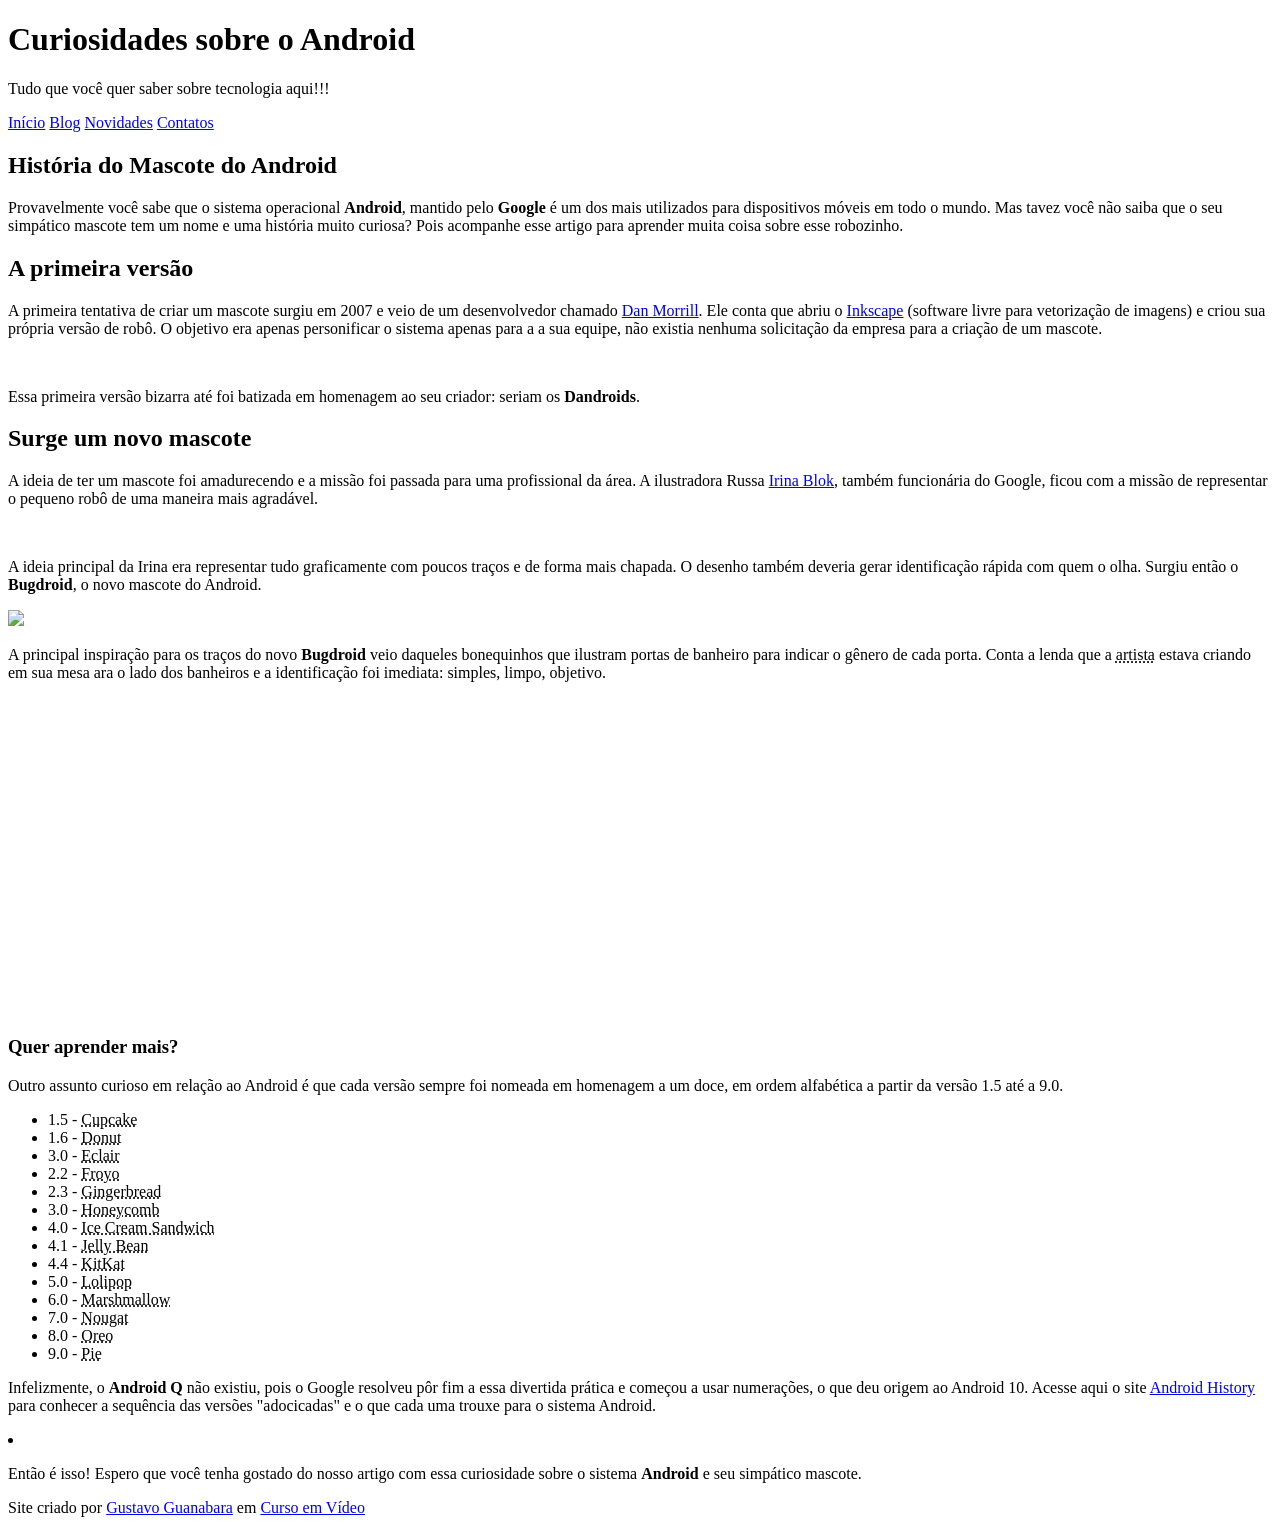
==== index.html.html @ 85dbe23c "Add files via upload" ====
<!DOCTYPE html>
<html lang="pt-br">
<head>
    <meta charset="UTF-8">
    <meta name="viewport" content="width=device-width, initial-scale=1.0">
    <title>Como surgiu o mascote do Android</title>
    <link rel="shortcut icon" href="imagens/favicon.ico" type="image/x-icon">
   <link rel="stylesheet" href="style.css">
</head>
<body>
    <header>
        <h1>Curiosidades sobre o Android</h1>
        <p>Tudo que você quer saber sobre tecnologia aqui!!!</p>
    </header>
    <nav>
        <a href="#">Início</a>
        <a href="#">Blog</a>
        <a href="#">Novidades</a>
        <a href="#">Contatos</a>
    </nav>
<main>
    <article>
        <h1>História do Mascote do Android</h1>

            <p>Provavelmente você sabe que o sistema operacional <strong>Android</strong>, mantido pelo <strong>Google</strong> é um dos mais utilizados para dispositivos móveis em todo o mundo. Mas tavez você não saiba que o seu simpático mascote tem um nome e uma história muito curiosa? Pois acompanhe esse artigo para aprender muita coisa sobre esse robozinho.</p>

            <h2>A primeira versão</h2>

            <p>A primeira tentativa de criar um mascote surgiu em 2007 e veio de um desenvolvedor chamado <a href="https://androidcommunity.com/dan-morrill-shows-us-the-android-mascot-that-almost-was-20130103/" target="_blank" class="externo">Dan Morrill</a>. Ele conta que abriu o <a href="https://inkscape.org/release/inkscape-1.4.2/windows/64-bit/msi/dl/" target="_blank">Inkscape</a> (software livre para vetorização de imagens) e criou sua própria versão de robô. O objetivo era apenas personificar o sistema apenas para a a sua equipe, não existia nenhuma solicitação da empresa para a criação de um mascote.</p>

            <picture>
                <source media="(max-width: 600px)" srcset="imagens/dan-droids-pq.png">

                <img src="imagens/dan-droids.png" alt="Dandroids">
            
            </picture>

            <p>Essa primeira versão bizarra até foi batizada em homenagem ao seu criador: seriam os <strong>Dandroids</strong>.</p>

            <h2>Surge um novo mascote</h2>

            <p>A ideia de ter um mascote foi amadurecendo e a missão foi passada para uma profissional da área. A ilustradora Russa <a href="https://www.irinablok.com/" target="_blank">Irina Blok</a>, também funcionária do Google, ficou com a missão de representar o pequeno robô de uma maneira mais agradável.</p>

            <picture>
            <source media="(max-width: 600px)" srcset="imagens/irina-blok-pq.jpg">

                <img src="imagens/irina-blok.jpg" alt="irina-blok">
            
            </picture>

            <p>A ideia principal da Irina era representar tudo graficamente com poucos traços e de forma mais chapada. O desenho também deveria gerar identificação rápida com quem o olha. Surgiu então o <strong>Bugdroid</strong>, o novo mascote do Android.</p>

            <img src="imagens/bugdroid.png" class="pequeno" bugdroid"> 

            <p>A principal inspiração para os traços do novo <strong>Bugdroid</strong> veio daqueles bonequinhos que ilustram portas de banheiro para indicar o gênero de cada porta. Conta a lenda que a <abbr title="Irina Blok">artista</abbr> estava criando em sua mesa ara o lado dos banheiros e a identificação foi imediata: simples, limpo, objetivo.</p>

            <div class="video">
                <iframe width="560" height="315" src="https://www.youtube.com/embed/l2UDgpLz20M?si=QQ9jXkbDZRv2RueR" title="YouTube video player" frameborder="0" allow="accelerometer; autoplay; clipboard-write; encrypted-media; gyroscope; picture-in-picture; web-share" referrerpolicy="strict-origin-when-cross-origin" allowfullscreen></iframe>
            
        

            </div>
            <aside>
                <h3>Quer aprender mais?</h3>
                <p>Outro assunto curioso em relação ao Android é que cada versão sempre foi nomeada em homenagem a um doce, em ordem alfabética a partir da versão 1.5 até a 9.0.</p>
                <ul>
                    <li>1.5 - <abbr title="Bolo de copo">Cupcake</abbr></li>
                    <li>1.6 - <abbr title="Rosquinha">Donut</abbr></li>
                    <li>3.0 - <abbr title="Bomba de chocolate">Eclair</abbr></li>
                    <li>2.2 - <abbr title="Iorgute Congelado">Froyo</abbr></li>
                    <li>2.3 - <abbr title="Biscoito de gengibre">Gingerbread</abbr></li>
                    <li>3.0 - <abbr title="Favo de Mel">Honeycomb</abbr></li>
                    <li>4.0 - <abbr title="Sanduíche de Sorvete">Ice Cream Sandwich</abbr></li>
                    <li>4.1 - <abbr title="Jujuba">Jelly Bean</abbr></li>
                    <li>4.4 - <abbr title="Kit Kat">KitKat</abbr></li>
                    <li>5.0 - <abbr title="Pirulito">Lolipop</abbr></li>
                    <li>6.0 - <abbr title="Marshmallow">Marshmallow</abbr></li>
                    <li>7.0 - <abbr title="Torrone">Nougat</abbr></li>
                    <li>8.0 - <abbr title="Oreo">Oreo</abbr></li>
                    <li>9.0 - <abbr title="Torta">Pie</abbr></li>
                </ul>
                <p>
                    Infelizmente, o <strong>Android Q</strong> não existiu, pois o Google resolveu pôr fim a essa divertida prática e começou a usar numerações, o que deu origem ao Android 10.
                    Acesse aqui o site <a href="https://android.fandom.com/wiki/Android_Version_History" target="_blank">Android History</a> para conhecer a sequência das versões "adocicadas" e o que cada uma trouxe para o sistema Android.
                </p>
            </aside>
        

            <li>
                <p>Então é isso! Espero que você tenha gostado do nosso artigo com essa curiosidade sobre o sistema <strong>Android</strong> e seu simpático mascote.</p>
            </li>
         
    </article>
</main>
<footer>
    Site criado por <a href="https://github.com/gustavoguanabara" target="_blank">Gustavo Guanabara</a> em <a href="https://www.youtube.com/@cursoemvideo" target="_blank">Curso em Vídeo</a>
</footer>
</body>
</html>
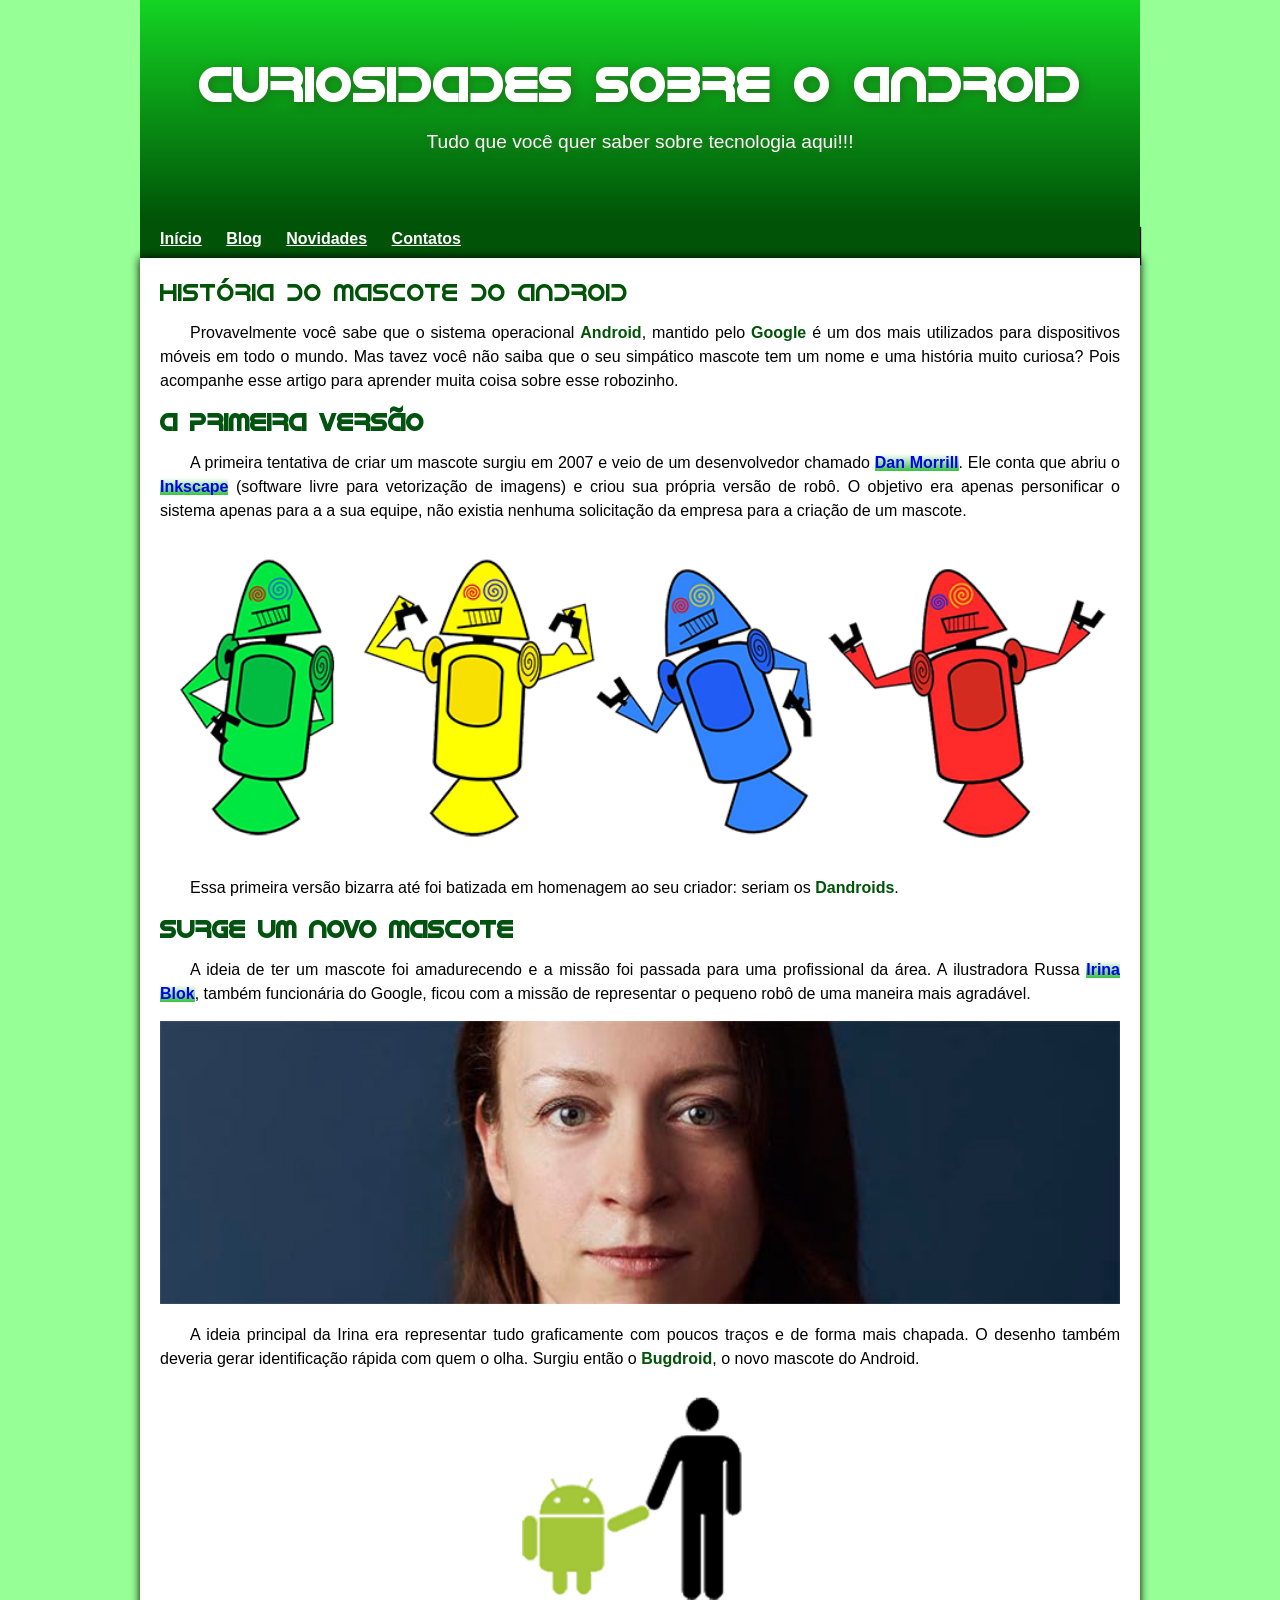
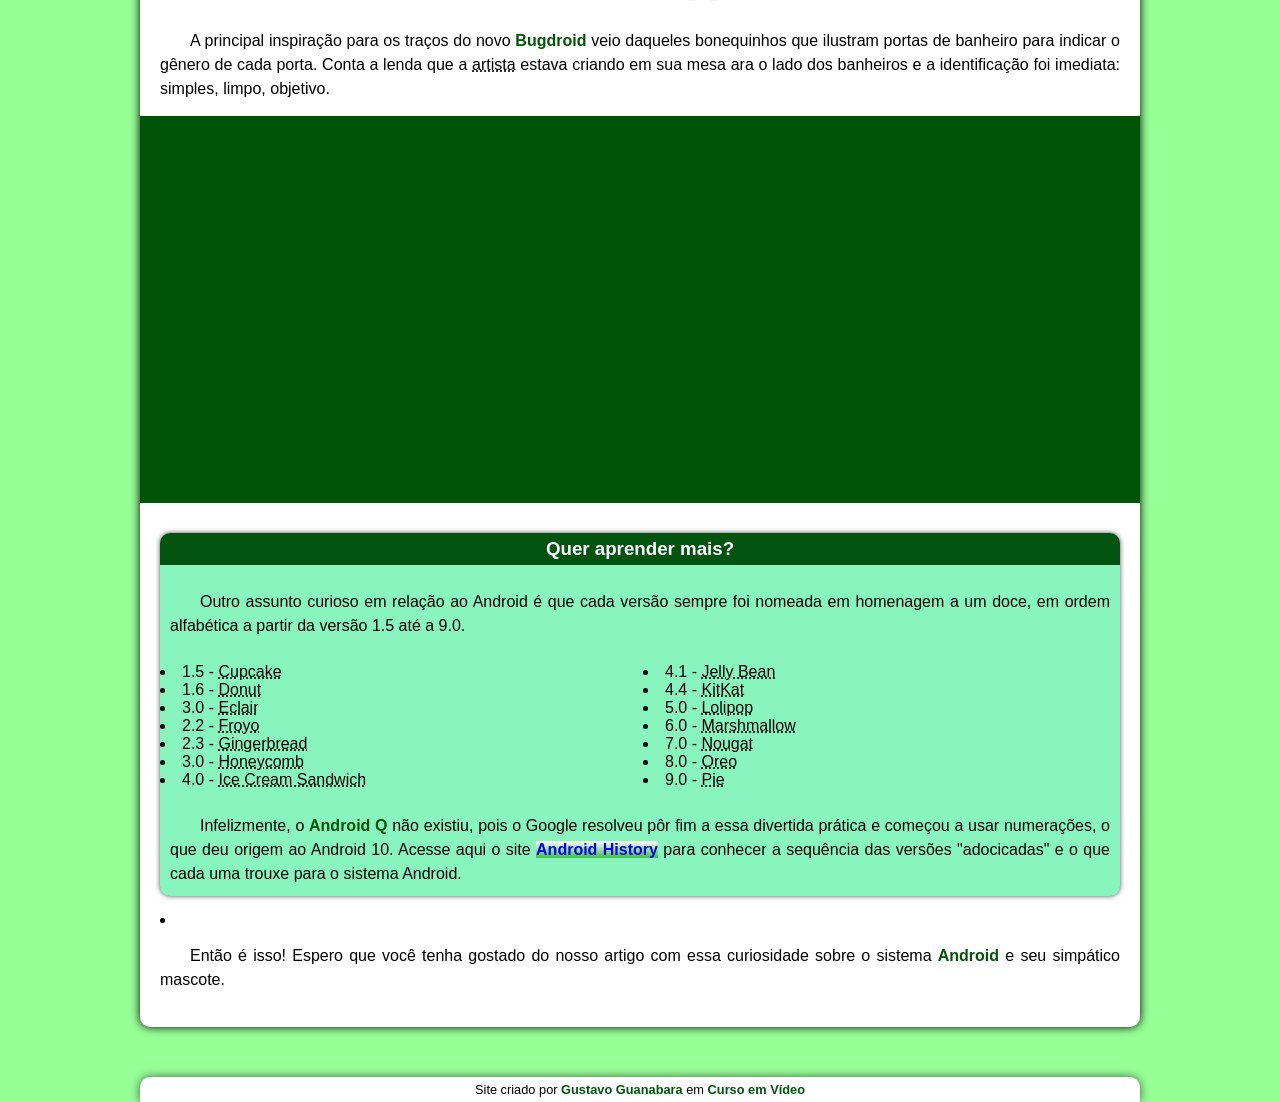
==== commit 53f995f2: "add de files" ====
--- a/index.html.html
+++ b/index.html.html
@@ -1,99 +1,99 @@
-<!DOCTYPE html>
-<html lang="pt-br">
-<head>
-    <meta charset="UTF-8">
-    <meta name="viewport" content="width=device-width, initial-scale=1.0">
-    <title>Como surgiu o mascote do Android</title>
-    <link rel="shortcut icon" href="imagens/favicon.ico" type="image/x-icon">
-   <link rel="stylesheet" href="style.css">
-</head>
-<body>
-    <header>
-        <h1>Curiosidades sobre o Android</h1>
-        <p>Tudo que você quer saber sobre tecnologia aqui!!!</p>
-    </header>
-    <nav>
-        <a href="#">Início</a>
-        <a href="#">Blog</a>
-        <a href="#">Novidades</a>
-        <a href="#">Contatos</a>
-    </nav>
-<main>
-    <article>
-        <h1>História do Mascote do Android</h1>
-
-            <p>Provavelmente você sabe que o sistema operacional <strong>Android</strong>, mantido pelo <strong>Google</strong> é um dos mais utilizados para dispositivos móveis em todo o mundo. Mas tavez você não saiba que o seu simpático mascote tem um nome e uma história muito curiosa? Pois acompanhe esse artigo para aprender muita coisa sobre esse robozinho.</p>
-
-            <h2>A primeira versão</h2>
-
-            <p>A primeira tentativa de criar um mascote surgiu em 2007 e veio de um desenvolvedor chamado <a href="https://androidcommunity.com/dan-morrill-shows-us-the-android-mascot-that-almost-was-20130103/" target="_blank" class="externo">Dan Morrill</a>. Ele conta que abriu o <a href="https://inkscape.org/release/inkscape-1.4.2/windows/64-bit/msi/dl/" target="_blank">Inkscape</a> (software livre para vetorização de imagens) e criou sua própria versão de robô. O objetivo era apenas personificar o sistema apenas para a a sua equipe, não existia nenhuma solicitação da empresa para a criação de um mascote.</p>
-
-            <picture>
-                <source media="(max-width: 600px)" srcset="imagens/dan-droids-pq.png">
-
-                <img src="imagens/dan-droids.png" alt="Dandroids">
-            
-            </picture>
-
-            <p>Essa primeira versão bizarra até foi batizada em homenagem ao seu criador: seriam os <strong>Dandroids</strong>.</p>
-
-            <h2>Surge um novo mascote</h2>
-
-            <p>A ideia de ter um mascote foi amadurecendo e a missão foi passada para uma profissional da área. A ilustradora Russa <a href="https://www.irinablok.com/" target="_blank">Irina Blok</a>, também funcionária do Google, ficou com a missão de representar o pequeno robô de uma maneira mais agradável.</p>
-
-            <picture>
-            <source media="(max-width: 600px)" srcset="imagens/irina-blok-pq.jpg">
-
-                <img src="imagens/irina-blok.jpg" alt="irina-blok">
-            
-            </picture>
-
-            <p>A ideia principal da Irina era representar tudo graficamente com poucos traços e de forma mais chapada. O desenho também deveria gerar identificação rápida com quem o olha. Surgiu então o <strong>Bugdroid</strong>, o novo mascote do Android.</p>
-
-            <img src="imagens/bugdroid.png" class="pequeno" bugdroid"> 
-
-            <p>A principal inspiração para os traços do novo <strong>Bugdroid</strong> veio daqueles bonequinhos que ilustram portas de banheiro para indicar o gênero de cada porta. Conta a lenda que a <abbr title="Irina Blok">artista</abbr> estava criando em sua mesa ara o lado dos banheiros e a identificação foi imediata: simples, limpo, objetivo.</p>
-
-            <div class="video">
-                <iframe width="560" height="315" src="https://www.youtube.com/embed/l2UDgpLz20M?si=QQ9jXkbDZRv2RueR" title="YouTube video player" frameborder="0" allow="accelerometer; autoplay; clipboard-write; encrypted-media; gyroscope; picture-in-picture; web-share" referrerpolicy="strict-origin-when-cross-origin" allowfullscreen></iframe>
-            
-        
-
-            </div>
-            <aside>
-                <h3>Quer aprender mais?</h3>
-                <p>Outro assunto curioso em relação ao Android é que cada versão sempre foi nomeada em homenagem a um doce, em ordem alfabética a partir da versão 1.5 até a 9.0.</p>
-                <ul>
-                    <li>1.5 - <abbr title="Bolo de copo">Cupcake</abbr></li>
-                    <li>1.6 - <abbr title="Rosquinha">Donut</abbr></li>
-                    <li>3.0 - <abbr title="Bomba de chocolate">Eclair</abbr></li>
-                    <li>2.2 - <abbr title="Iorgute Congelado">Froyo</abbr></li>
-                    <li>2.3 - <abbr title="Biscoito de gengibre">Gingerbread</abbr></li>
-                    <li>3.0 - <abbr title="Favo de Mel">Honeycomb</abbr></li>
-                    <li>4.0 - <abbr title="Sanduíche de Sorvete">Ice Cream Sandwich</abbr></li>
-                    <li>4.1 - <abbr title="Jujuba">Jelly Bean</abbr></li>
-                    <li>4.4 - <abbr title="Kit Kat">KitKat</abbr></li>
-                    <li>5.0 - <abbr title="Pirulito">Lolipop</abbr></li>
-                    <li>6.0 - <abbr title="Marshmallow">Marshmallow</abbr></li>
-                    <li>7.0 - <abbr title="Torrone">Nougat</abbr></li>
-                    <li>8.0 - <abbr title="Oreo">Oreo</abbr></li>
-                    <li>9.0 - <abbr title="Torta">Pie</abbr></li>
-                </ul>
-                <p>
-                    Infelizmente, o <strong>Android Q</strong> não existiu, pois o Google resolveu pôr fim a essa divertida prática e começou a usar numerações, o que deu origem ao Android 10.
-                    Acesse aqui o site <a href="https://android.fandom.com/wiki/Android_Version_History" target="_blank">Android History</a> para conhecer a sequência das versões "adocicadas" e o que cada uma trouxe para o sistema Android.
-                </p>
-            </aside>
-        
-
-            <li>
-                <p>Então é isso! Espero que você tenha gostado do nosso artigo com essa curiosidade sobre o sistema <strong>Android</strong> e seu simpático mascote.</p>
-            </li>
-         
-    </article>
-</main>
-<footer>
-    Site criado por <a href="https://github.com/gustavoguanabara" target="_blank">Gustavo Guanabara</a> em <a href="https://www.youtube.com/@cursoemvideo" target="_blank">Curso em Vídeo</a>
-</footer>
-</body>
+<!DOCTYPE html>
+<html lang="pt-br">
+<head>
+    <meta charset="UTF-8">
+    <meta name="viewport" content="width=device-width, initial-scale=1.0">
+    <title>Como surgiu o mascote do Android</title>
+    <link rel="shortcut icon" href="imagens/favicon.ico" type="image/x-icon">
+   <link rel="stylesheet" href="style.css">
+</head>
+<body>
+    <header>
+        <h1>Curiosidades sobre o Android</h1>
+        <p>Tudo que você quer saber sobre tecnologia aqui!!!</p>
+    </header>
+    <nav>
+        <a href="#">Início</a>
+        <a href="#">Blog</a>
+        <a href="#">Novidades</a>
+        <a href="#">Contatos</a>
+    </nav>
+<main>
+    <article>
+        <h1>História do Mascote do Android</h1>
+
+            <p>Provavelmente você sabe que o sistema operacional <strong>Android</strong>, mantido pelo <strong>Google</strong> é um dos mais utilizados para dispositivos móveis em todo o mundo. Mas tavez você não saiba que o seu simpático mascote tem um nome e uma história muito curiosa? Pois acompanhe esse artigo para aprender muita coisa sobre esse robozinho.</p>
+
+            <h2>A primeira versão</h2>
+
+            <p>A primeira tentativa de criar um mascote surgiu em 2007 e veio de um desenvolvedor chamado <a href="https://androidcommunity.com/dan-morrill-shows-us-the-android-mascot-that-almost-was-20130103/" target="_blank" class="externo">Dan Morrill</a>. Ele conta que abriu o <a href="https://inkscape.org/release/inkscape-1.4.2/windows/64-bit/msi/dl/" target="_blank">Inkscape</a> (software livre para vetorização de imagens) e criou sua própria versão de robô. O objetivo era apenas personificar o sistema apenas para a a sua equipe, não existia nenhuma solicitação da empresa para a criação de um mascote.</p>
+
+            <picture>
+                <source media="(max-width: 600px)" srcset="imagens/dan-droids-pq.png">
+
+                <img src="imagens/dan-droids.png" alt="Dandroids">
+            
+            </picture>
+
+            <p>Essa primeira versão bizarra até foi batizada em homenagem ao seu criador: seriam os <strong>Dandroids</strong>.</p>
+
+            <h2>Surge um novo mascote</h2>
+
+            <p>A ideia de ter um mascote foi amadurecendo e a missão foi passada para uma profissional da área. A ilustradora Russa <a href="https://www.irinablok.com/" target="_blank">Irina Blok</a>, também funcionária do Google, ficou com a missão de representar o pequeno robô de uma maneira mais agradável.</p>
+
+            <picture>
+            <source media="(max-width: 600px)" srcset="imagens/irina-blok-pq.jpg">
+
+                <img src="imagens/irina-blok.jpg" alt="irina-blok">
+            
+            </picture>
+
+            <p>A ideia principal da Irina era representar tudo graficamente com poucos traços e de forma mais chapada. O desenho também deveria gerar identificação rápida com quem o olha. Surgiu então o <strong>Bugdroid</strong>, o novo mascote do Android.</p>
+
+            <img src="imagens/bugdroid.png" class="pequeno" bugdroid"> 
+
+            <p>A principal inspiração para os traços do novo <strong>Bugdroid</strong> veio daqueles bonequinhos que ilustram portas de banheiro para indicar o gênero de cada porta. Conta a lenda que a <abbr title="Irina Blok">artista</abbr> estava criando em sua mesa ara o lado dos banheiros e a identificação foi imediata: simples, limpo, objetivo.</p>
+
+            <div class="video">
+                <iframe width="560" height="315" src="https://www.youtube.com/embed/l2UDgpLz20M?si=QQ9jXkbDZRv2RueR" title="YouTube video player" frameborder="0" allow="accelerometer; autoplay; clipboard-write; encrypted-media; gyroscope; picture-in-picture; web-share" referrerpolicy="strict-origin-when-cross-origin" allowfullscreen></iframe>
+            
+        
+
+            </div>
+            <aside>
+                <h3>Quer aprender mais?</h3>
+                <p>Outro assunto curioso em relação ao Android é que cada versão sempre foi nomeada em homenagem a um doce, em ordem alfabética a partir da versão 1.5 até a 9.0.</p>
+                <ul>
+                    <li>1.5 - <abbr title="Bolo de copo">Cupcake</abbr></li>
+                    <li>1.6 - <abbr title="Rosquinha">Donut</abbr></li>
+                    <li>3.0 - <abbr title="Bomba de chocolate">Eclair</abbr></li>
+                    <li>2.2 - <abbr title="Iorgute Congelado">Froyo</abbr></li>
+                    <li>2.3 - <abbr title="Biscoito de gengibre">Gingerbread</abbr></li>
+                    <li>3.0 - <abbr title="Favo de Mel">Honeycomb</abbr></li>
+                    <li>4.0 - <abbr title="Sanduíche de Sorvete">Ice Cream Sandwich</abbr></li>
+                    <li>4.1 - <abbr title="Jujuba">Jelly Bean</abbr></li>
+                    <li>4.4 - <abbr title="Kit Kat">KitKat</abbr></li>
+                    <li>5.0 - <abbr title="Pirulito">Lolipop</abbr></li>
+                    <li>6.0 - <abbr title="Marshmallow">Marshmallow</abbr></li>
+                    <li>7.0 - <abbr title="Torrone">Nougat</abbr></li>
+                    <li>8.0 - <abbr title="Oreo">Oreo</abbr></li>
+                    <li>9.0 - <abbr title="Torta">Pie</abbr></li>
+                </ul>
+                <p>
+                    Infelizmente, o <strong>Android Q</strong> não existiu, pois o Google resolveu pôr fim a essa divertida prática e começou a usar numerações, o que deu origem ao Android 10.
+                    Acesse aqui o site <a href="https://android.fandom.com/wiki/Android_Version_History" target="_blank">Android History</a> para conhecer a sequência das versões "adocicadas" e o que cada uma trouxe para o sistema Android.
+                </p>
+            </aside>
+        
+
+            <li>
+                <p>Então é isso! Espero que você tenha gostado do nosso artigo com essa curiosidade sobre o sistema <strong>Android</strong> e seu simpático mascote.</p>
+            </li>
+         
+    </article>
+</main>
+<footer>
+    Site criado por <a href="https://github.com/gustavoguanabara" target="_blank">Gustavo Guanabara</a> em <a href="https://www.youtube.com/@cursoemvideo" target="_blank">Curso em Vídeo</a>
+</footer>
+</body>
 </html>
--- a/style.css
+++ b/style.css
@@ -0,0 +1,109 @@
+@charset "UTF-8";
+
+@font-face {
+font-family: 'android'; 
+src: url(fontes/idroid.otf) format('opentype')
+}
+
+:root { --cor0: #38C244;
+--cor1: #005307;
+--cor2: #14d424;
+--cor3: #00b312;
+--cor4: #01530f;
+--fonte-padrao: Arial, verdana, helvetica, sans-serif;
+--fonte-destaque: impact;
+--fonte-android: 'android'
+}
+
+header { min-height: 150px; background-color: var(--cor1); padding: 35px; text-align: center;
+background-image: linear-gradient(to bottom, var(--cor2), var(--cor1)); font-weight: normal;}
+
+
+main h1 { font-family: var(--fonte-android); color: var(--cor1); font-weight: normal;
+}
+
+header h1 {font-family: var(--fonte-android); text-align: center; color: var(--cor4); text-align: center; color: rgb(255, 255, 255); font-size: 3em; margin-top: 20px;
+text-shadow: 2px 2px 10px rgba(43, 80, 27, 0.527);}
+
+
+header p { color: white; padding: 20px; text-align: center; font-family: var(--fonte-padrao); font-size: 1.2em;
+max-width: 600px;
+margin: auto; text-shadow: 2px 2px 5px rgb(63, 112, 48, 0.596);}
+
+main p { 
+    margin: 15px 0px; text-align: justify;
+    text-indent: 30px; line-height: 1.5em;
+}
+
+main strong { color: var(--cor1); font-weight: bold;
+
+}
+
+main a { text-decoration: none;
+font-weight: bold;
+background-image: linear-gradient(to top, var(--cor0), white) ;}
+nav { background-color: var(--cor1);
+padding: 10px;
+box-shadow: 1px 7px 1px black;}
+
+
+nav a { color: white;
+padding: 10px;
+font-weight: bolder;
+transition-duration: 0.45s
+}
+nav a:hover {background-color: var(--cor0);
+color: var(--cor1);}
+main { background-color: white;
+padding: 20px; 
+box-shadow: 0px 0px 10px black;
+margin-bottom: 50px;
+border-bottom-left-radius: 10px;
+border-bottom-right-radius: 10px;
+}
+
+* {
+    margin: 0px;
+    padding: 0px;
+    min-width: 320px;
+max-width: 1000px;
+margin: auto;
+}
+main img {width: 100%;}
+
+main img.pequeno { max-width: 350px; display: block;}
+
+main h2 {color: var(--cor4);
+font-family: var(--fonte-android);
+text-shadow: 1px; 1px; 1px}
+body {background-color: rgb(150, 255, 150);
+font-family: var(--fonte-padrao);}
+
+
+
+aside { background-color: rgb(136, 245, 190); 
+padding: 10 px; border-radius: 10px
+; box-shadow: 0px 0px 5px rgba(0, 0, 0, 0.685);}
+aside p { text-align: justify; padding: 10px;}
+aside h3 { text-align: center; padding: 5px; background-color: #01530f; color: white; border-radius: 10px 10px 0px 0px;}
+aside > ul { list-style-position: inside;
+columns: 2; margin: 10px 10px 0px 0px; text-align: justify;}
+
+div.video{ 
+    background-color: var(--cor1);
+    margin: 0px -20px 30px -20px; padding: 20px; position: relative; padding-bottom: 5%;
+}
+
+div.video > frame { position: absolute;
+top: 5%; left: 5%; width: 90%; height: 90%;
+}
+
+footer {background-color:#ffffff; color: rgb(0, 0, 0); box-shadow: 0px 0px 10px rgba(0, 0, 0, 0.589);
+border-top-left-radius: 10px;
+border-top-right-radius: 10px;
+padding: 5px; text-align: center; font-size: 0.8em;}
+
+footer > a { text-decoration: none;
+font-weight: bold; color: var(--cor4)}
+
+footer a:hover {text-decoration: underline; color: #01530f; }
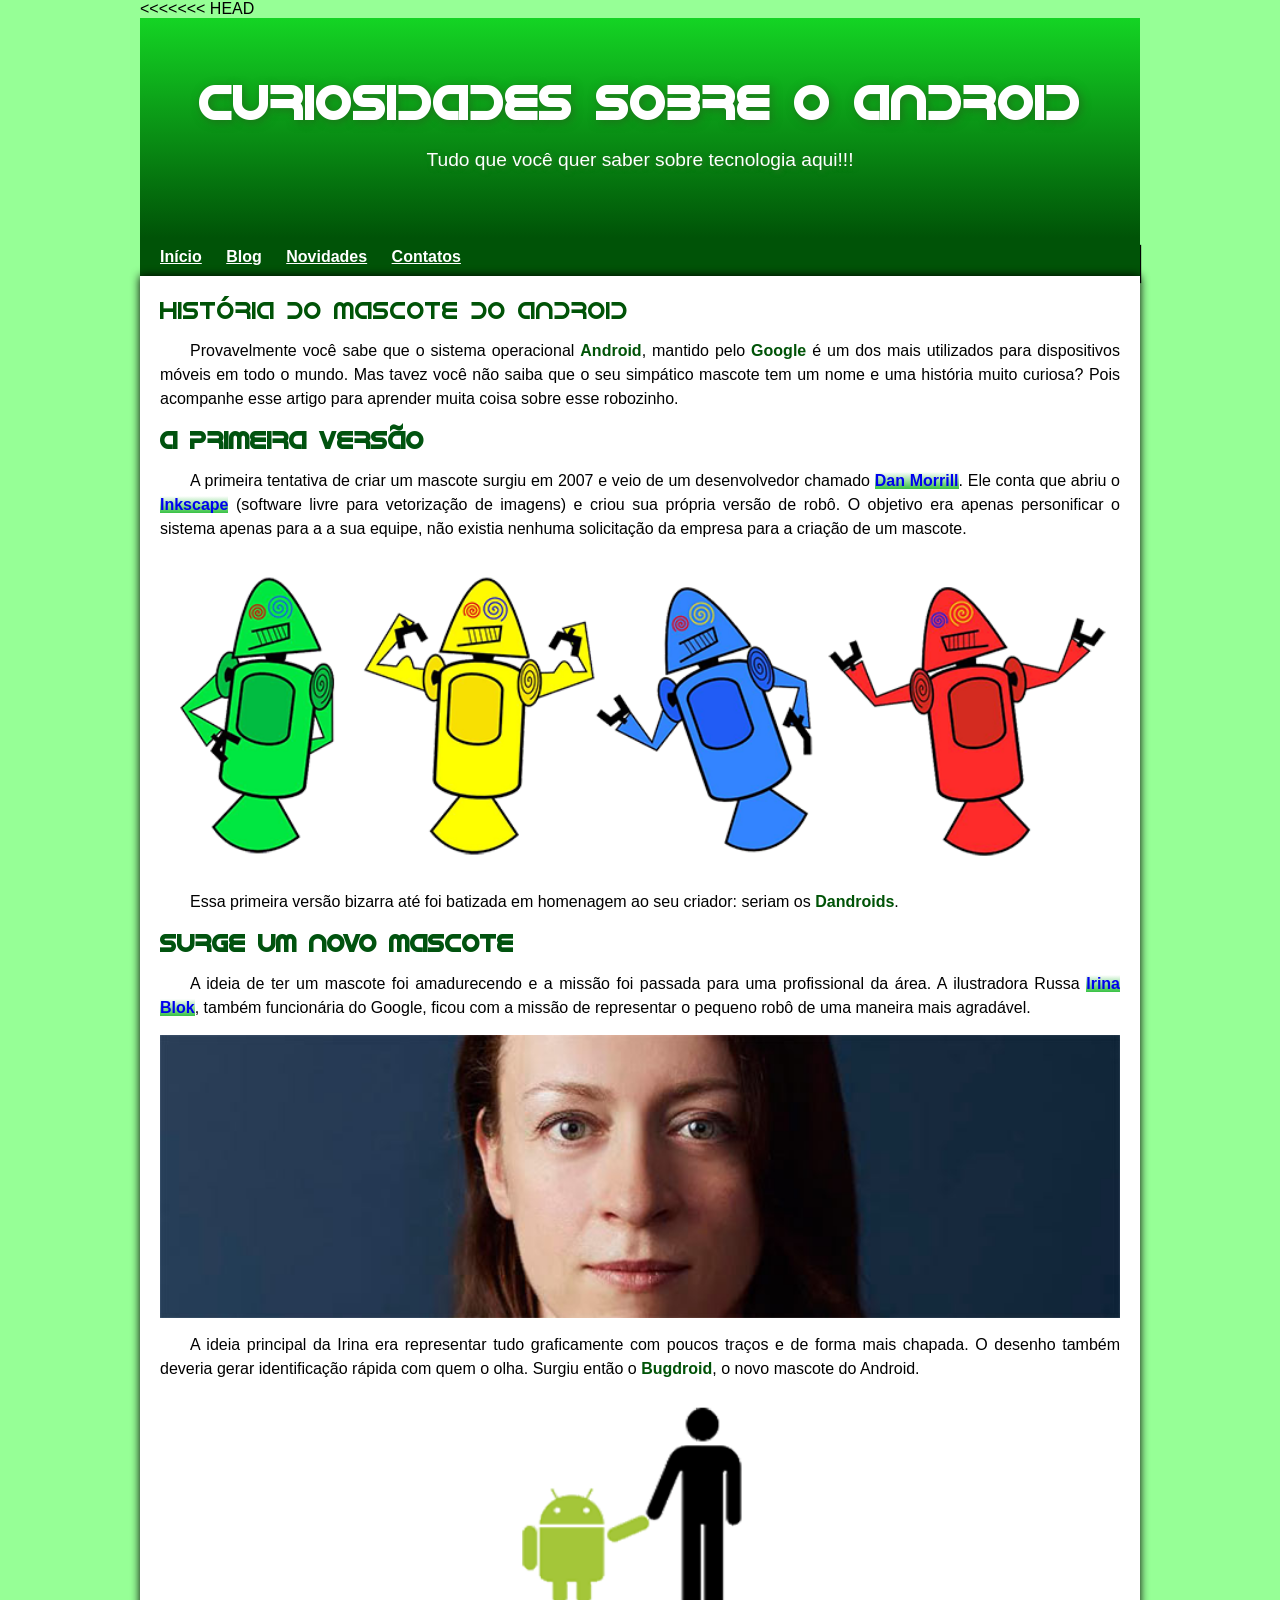
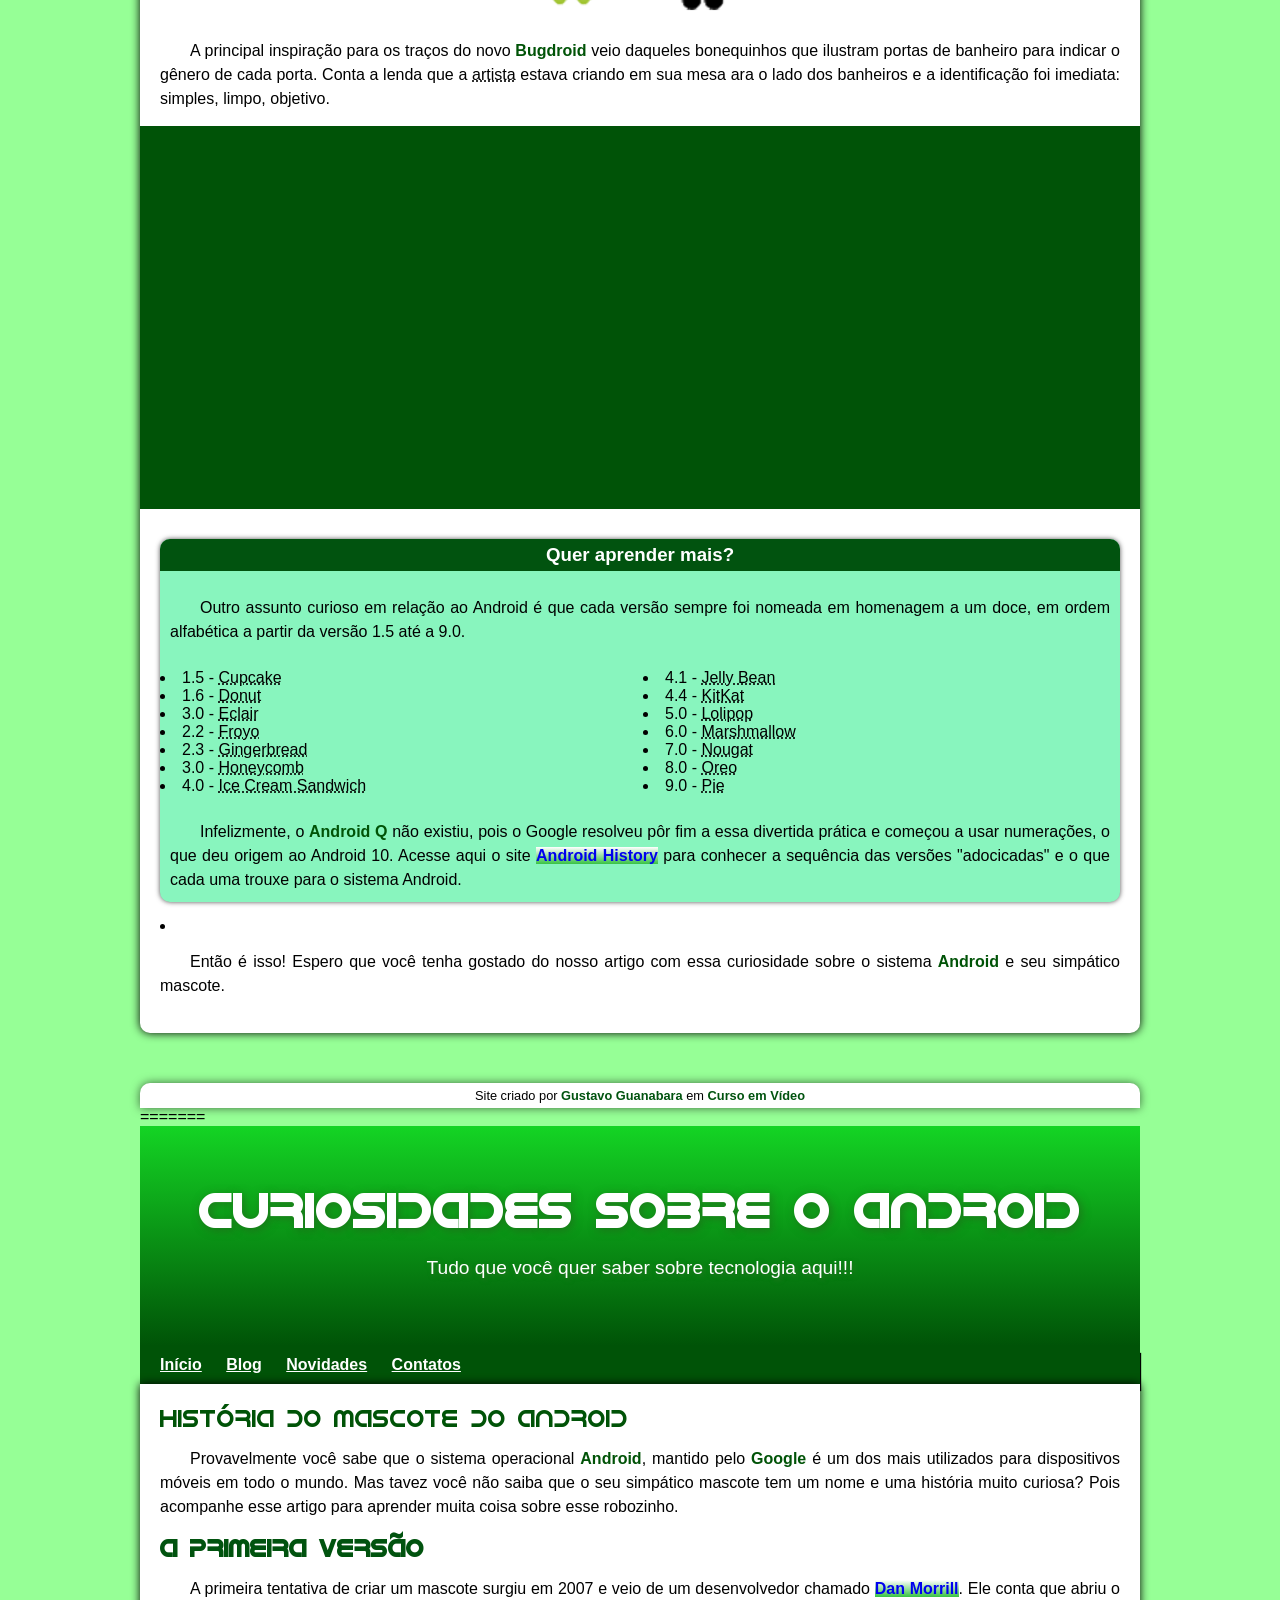
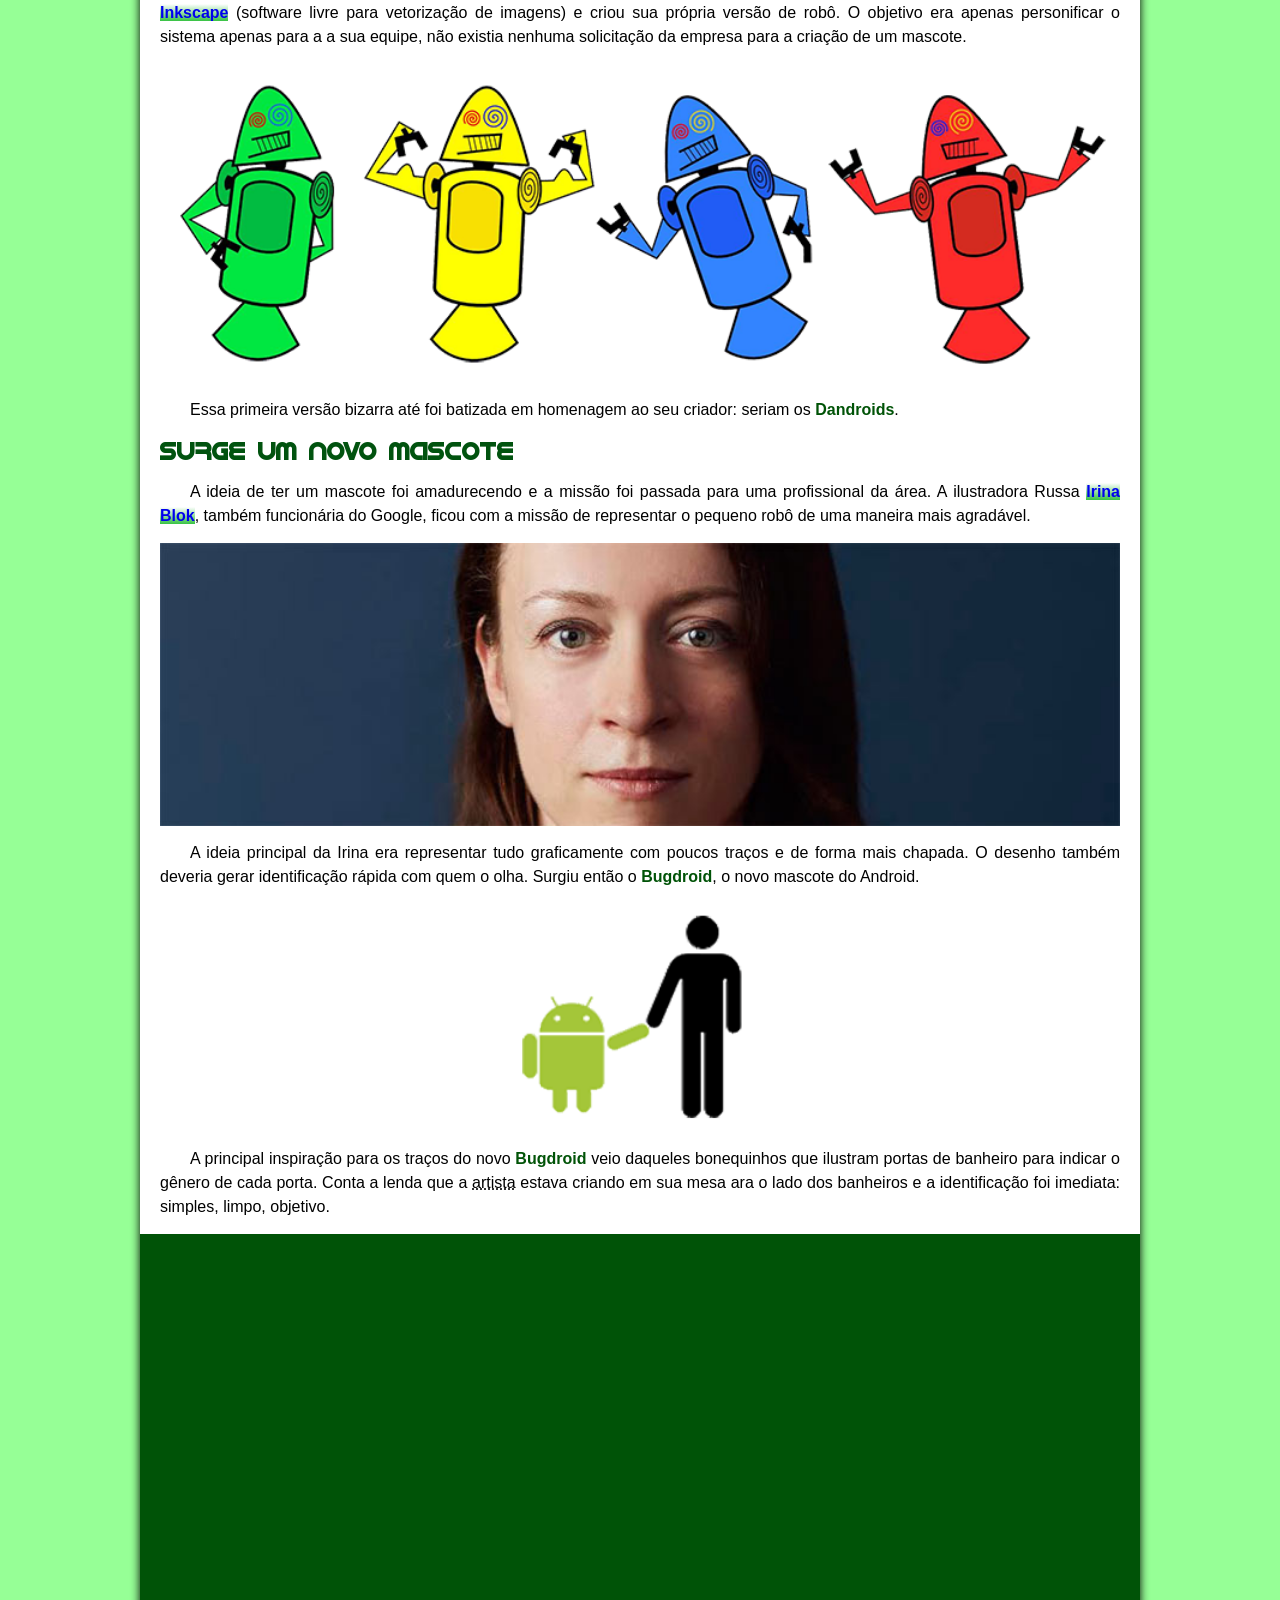
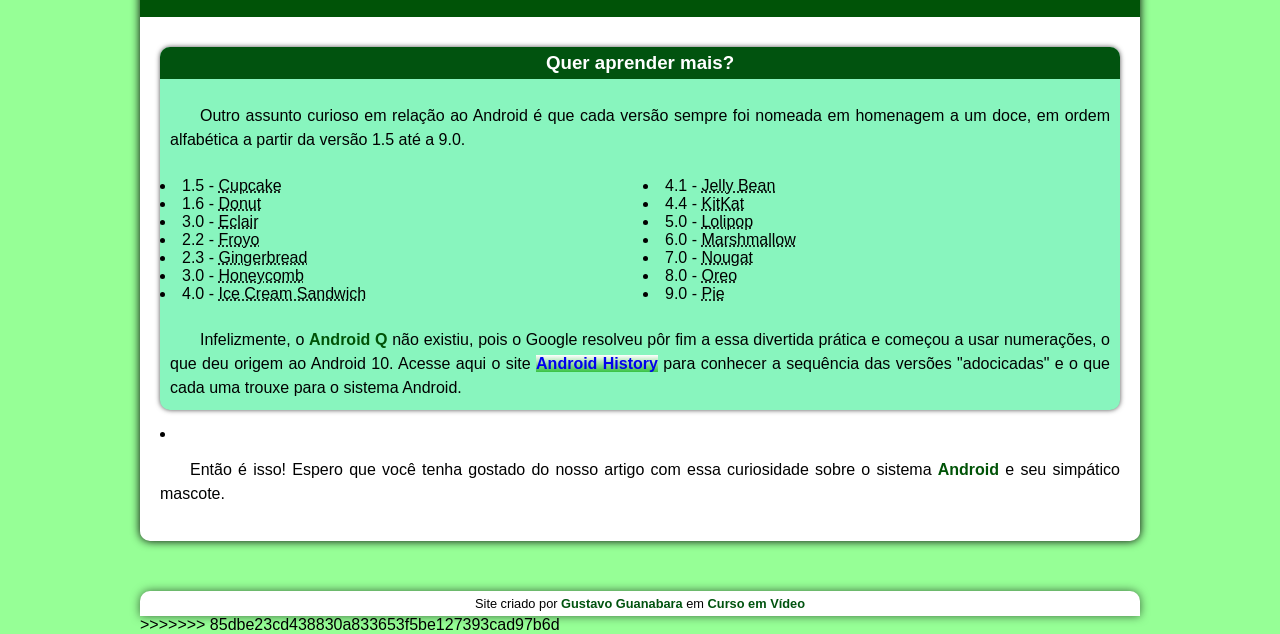
==== commit b198e059: "Update index.html.html" ====
--- a/index.html.html
+++ b/index.html.html
@@ -1,3 +1,4 @@
+<<<<<<< HEAD
 <!DOCTYPE html>
 <html lang="pt-br">
 <head>
@@ -96,4 +97,104 @@
     Site criado por <a href="https://github.com/gustavoguanabara" target="_blank">Gustavo Guanabara</a> em <a href="https://www.youtube.com/@cursoemvideo" target="_blank">Curso em Vídeo</a>
 </footer>
 </body>
+=======
+<!DOCTYPE html>
+<html lang="pt-br">
+<head>
+    <meta charset="UTF-8">
+    <meta name="viewport" content="width=device-width, initial-scale=1.0">
+    <title>Como surgiu o mascote do Android</title>
+    <link rel="shortcut icon" href="imagens/favicon.ico" type="image/x-icon">
+   <link rel="stylesheet" href="style.css">
+</head>
+<body>
+    <header>
+        <h1>Curiosidades sobre o Android</h1>
+        <p>Tudo que você quer saber sobre tecnologia aqui!!!</p>
+    </header>
+    <nav>
+        <a href="#">Início</a>
+        <a href="#">Blog</a>
+        <a href="#">Novidades</a>
+        <a href="#">Contatos</a>
+    </nav>
+<main>
+    <article>
+        <h1>História do Mascote do Android</h1>
+
+            <p>Provavelmente você sabe que o sistema operacional <strong>Android</strong>, mantido pelo <strong>Google</strong> é um dos mais utilizados para dispositivos móveis em todo o mundo. Mas tavez você não saiba que o seu simpático mascote tem um nome e uma história muito curiosa? Pois acompanhe esse artigo para aprender muita coisa sobre esse robozinho.</p>
+
+            <h2>A primeira versão</h2>
+
+            <p>A primeira tentativa de criar um mascote surgiu em 2007 e veio de um desenvolvedor chamado <a href="https://androidcommunity.com/dan-morrill-shows-us-the-android-mascot-that-almost-was-20130103/" target="_blank" class="externo">Dan Morrill</a>. Ele conta que abriu o <a href="https://inkscape.org/release/inkscape-1.4.2/windows/64-bit/msi/dl/" target="_blank">Inkscape</a> (software livre para vetorização de imagens) e criou sua própria versão de robô. O objetivo era apenas personificar o sistema apenas para a a sua equipe, não existia nenhuma solicitação da empresa para a criação de um mascote.</p>
+
+            <picture>
+                <source media="(max-width: 600px)" srcset="imagens/dan-droids-pq.png">
+
+                <img src="imagens/dan-droids.png" alt="Dandroids">
+            
+            </picture>
+
+            <p>Essa primeira versão bizarra até foi batizada em homenagem ao seu criador: seriam os <strong>Dandroids</strong>.</p>
+
+            <h2>Surge um novo mascote</h2>
+
+            <p>A ideia de ter um mascote foi amadurecendo e a missão foi passada para uma profissional da área. A ilustradora Russa <a href="https://www.irinablok.com/" target="_blank">Irina Blok</a>, também funcionária do Google, ficou com a missão de representar o pequeno robô de uma maneira mais agradável.</p>
+
+            <picture>
+            <source media="(max-width: 600px)" srcset="imagens/irina-blok-pq.jpg">
+
+                <img src="imagens/irina-blok.jpg" alt="irina-blok">
+            
+            </picture>
+
+            <p>A ideia principal da Irina era representar tudo graficamente com poucos traços e de forma mais chapada. O desenho também deveria gerar identificação rápida com quem o olha. Surgiu então o <strong>Bugdroid</strong>, o novo mascote do Android.</p>
+
+            <img src="imagens/bugdroid.png" class="pequeno" bugdroid"> 
+
+            <p>A principal inspiração para os traços do novo <strong>Bugdroid</strong> veio daqueles bonequinhos que ilustram portas de banheiro para indicar o gênero de cada porta. Conta a lenda que a <abbr title="Irina Blok">artista</abbr> estava criando em sua mesa ara o lado dos banheiros e a identificação foi imediata: simples, limpo, objetivo.</p>
+
+            <div class="video">
+                <iframe width="560" height="315" src="https://www.youtube.com/embed/l2UDgpLz20M?si=QQ9jXkbDZRv2RueR" title="YouTube video player" frameborder="0" allow="accelerometer; autoplay; clipboard-write; encrypted-media; gyroscope; picture-in-picture; web-share" referrerpolicy="strict-origin-when-cross-origin" allowfullscreen></iframe>
+            
+        
+
+            </div>
+            <aside>
+                <h3>Quer aprender mais?</h3>
+                <p>Outro assunto curioso em relação ao Android é que cada versão sempre foi nomeada em homenagem a um doce, em ordem alfabética a partir da versão 1.5 até a 9.0.</p>
+                <ul>
+                    <li>1.5 - <abbr title="Bolo de copo">Cupcake</abbr></li>
+                    <li>1.6 - <abbr title="Rosquinha">Donut</abbr></li>
+                    <li>3.0 - <abbr title="Bomba de chocolate">Eclair</abbr></li>
+                    <li>2.2 - <abbr title="Iorgute Congelado">Froyo</abbr></li>
+                    <li>2.3 - <abbr title="Biscoito de gengibre">Gingerbread</abbr></li>
+                    <li>3.0 - <abbr title="Favo de Mel">Honeycomb</abbr></li>
+                    <li>4.0 - <abbr title="Sanduíche de Sorvete">Ice Cream Sandwich</abbr></li>
+                    <li>4.1 - <abbr title="Jujuba">Jelly Bean</abbr></li>
+                    <li>4.4 - <abbr title="Kit Kat">KitKat</abbr></li>
+                    <li>5.0 - <abbr title="Pirulito">Lolipop</abbr></li>
+                    <li>6.0 - <abbr title="Marshmallow">Marshmallow</abbr></li>
+                    <li>7.0 - <abbr title="Torrone">Nougat</abbr></li>
+                    <li>8.0 - <abbr title="Oreo">Oreo</abbr></li>
+                    <li>9.0 - <abbr title="Torta">Pie</abbr></li>
+                </ul>
+                <p>
+                    Infelizmente, o <strong>Android Q</strong> não existiu, pois o Google resolveu pôr fim a essa divertida prática e começou a usar numerações, o que deu origem ao Android 10.
+                    Acesse aqui o site <a href="https://android.fandom.com/wiki/Android_Version_History" target="_blank">Android History</a> para conhecer a sequência das versões "adocicadas" e o que cada uma trouxe para o sistema Android.
+                </p>
+            </aside>
+        
+
+            <li>
+                <p>Então é isso! Espero que você tenha gostado do nosso artigo com essa curiosidade sobre o sistema <strong>Android</strong> e seu simpático mascote.</p>
+            </li>
+         
+    </article>
+</main>
+<footer>
+    Site criado por <a href="https://github.com/gustavoguanabara" target="_blank">Gustavo Guanabara</a> em <a href="https://www.youtube.com/@cursoemvideo" target="_blank">Curso em Vídeo</a>
+</footer>
+</body>
+>>>>>>> 85dbe23cd438830a833653f5be127393cad97b6d
 </html>
